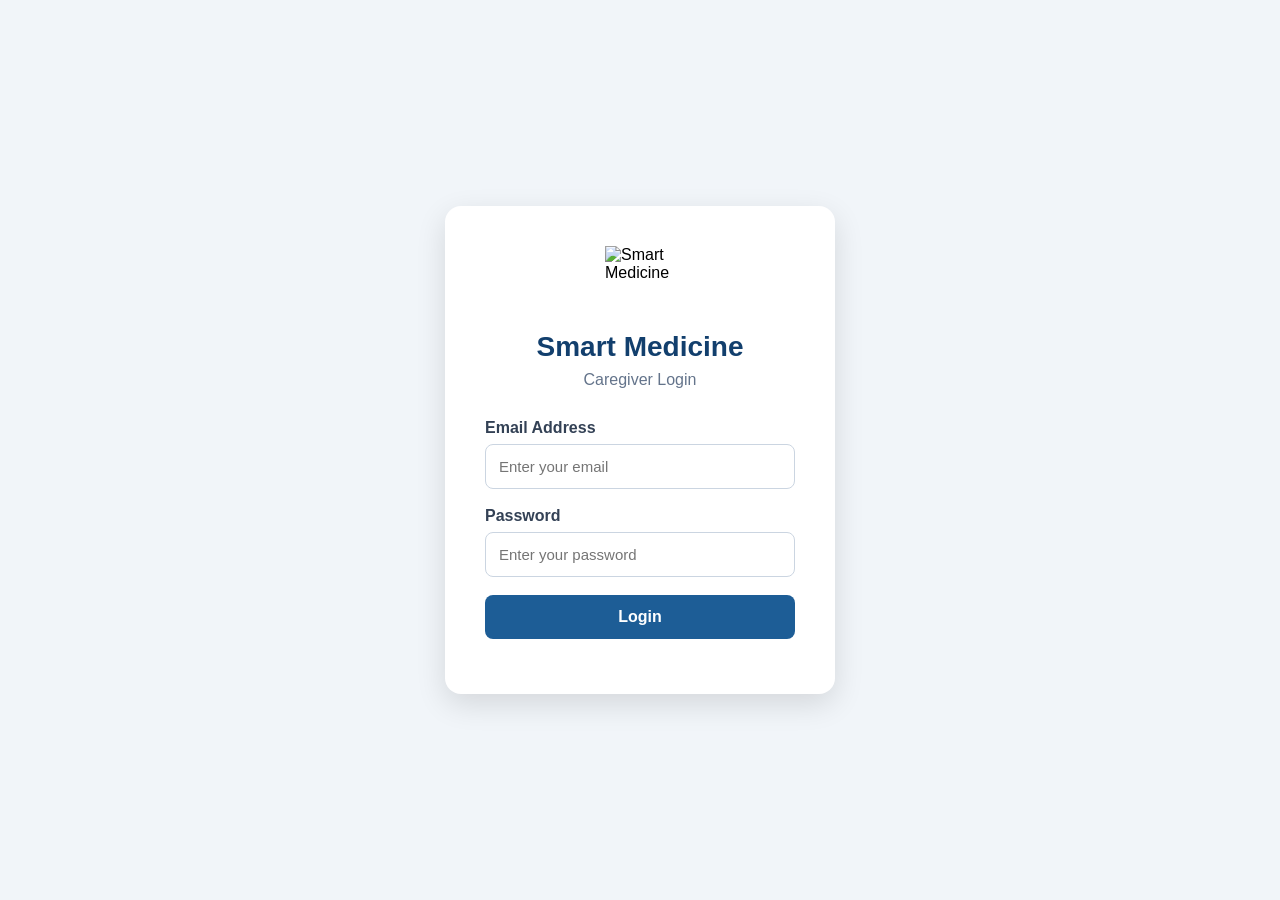
==== login.html @ 679341a8 "Create login.html" ====
<!DOCTYPE html>
<html lang="en">

<head>

    <meta charset="UTF-8">

    <meta name="viewport" content="width=device-width, initial-scale=1.0">

    <title>Login - Smart Medicine System</title>

    <style>

        * {
            box-sizing: border-box;
        }

        body {
            margin: 0;
            min-height: 100vh;

            display: flex;
            justify-content: center;
            align-items: center;

            font-family: Arial, sans-serif;

            background: #f1f5f9;
        }

        .login-container {
            width: 390px;

            background: white;

            padding: 40px;

            border-radius: 16px;

            box-shadow: 0 10px 30px rgba(0, 0, 0, 0.12);
        }

        .logo {
            display: block;

            width: 70px;
            height: 70px;

            object-fit: contain;

            margin: 0 auto 15px;
        }

        h1 {
            margin: 0;

            text-align: center;

            color: #123f6d;

            font-size: 28px;
        }

        .subtitle {
            text-align: center;

            color: #64748b;

            margin-top: 8px;

            margin-bottom: 30px;
        }

        label {
            display: block;

            margin-bottom: 7px;

            font-weight: 600;

            color: #334155;
        }

        input {
            width: 100%;

            padding: 13px;

            margin-bottom: 18px;

            border: 1px solid #cbd5e1;

            border-radius: 8px;

            font-size: 15px;
        }

        input:focus {
            outline: none;

            border-color: #1d5d96;
        }

        button {
            width: 100%;

            padding: 13px;

            border: none;

            border-radius: 8px;

            background: #1d5d96;

            color: white;

            font-size: 16px;

            font-weight: bold;

            cursor: pointer;
        }

        button:hover {
            background: #164a78;
        }

        button:disabled {
            background: #94a3b8;

            cursor: not-allowed;
        }

        #errorMessage {
            margin-top: 15px;

            text-align: center;

            color: #dc2626;

            font-size: 14px;
        }

        #successMessage {
            margin-top: 15px;

            text-align: center;

            color: #16a34a;

            font-size: 14px;
        }

    </style>

</head>


<body>


<div class="login-container">


    <img
        src="logo.png"
        alt="Smart Medicine"
        class="logo"
    >


    <h1>Smart Medicine</h1>

    <div class="subtitle">
        Caregiver Login
    </div>


    <form id="loginForm">


        <label for="email">
            Email Address
        </label>

        <input
            type="email"
            id="email"
            placeholder="Enter your email"
            required
        >


        <label for="password">
            Password
        </label>

        <input
            type="password"
            id="password"
            placeholder="Enter your password"
            required
        >


        <button
            type="submit"
            id="loginButton"
        >
            Login
        </button>


    </form>


    <div id="errorMessage"></div>

    <div id="successMessage"></div>


</div>


<script type="module">

    import { auth } from "./firebase-config.js";

    import {
        signInWithEmailAndPassword
    } from "https://www.gstatic.com/firebasejs/12.13.0/firebase-auth.js";


    const loginForm =
        document.getElementById("loginForm");

    const loginButton =
        document.getElementById("loginButton");

    const errorMessage =
        document.getElementById("errorMessage");

    const successMessage =
        document.getElementById("successMessage");


    loginForm.addEventListener("submit", async function(event) {

        event.preventDefault();


        const email =
            document.getElementById("email").value.trim();

        const password =
            document.getElementById("password").value;


        errorMessage.textContent = "";

        successMessage.textContent = "";


        loginButton.disabled = true;

        loginButton.textContent = "Logging in...";


        try {

            await signInWithEmailAndPassword(
                auth,
                email,
                password
            );


            successMessage.textContent =
                "Login successful!";


            setTimeout(function() {

                window.location.href = "index.html";

            }, 500);


        } catch (error) {

            console.error("Login error:", error);


            if (
                error.code === "auth/invalid-credential"
            ) {

                errorMessage.textContent =
                    "Incorrect email or password.";

            }

            else if (
                error.code === "auth/invalid-email"
            ) {

                errorMessage.textContent =
                    "Please enter a valid email address.";

            }

            else {

                errorMessage.textContent =
                    "Login failed. Please try again.";

            }


            loginButton.disabled = false;

            loginButton.textContent = "Login";

        }

    });

</script>


</body>

</html>
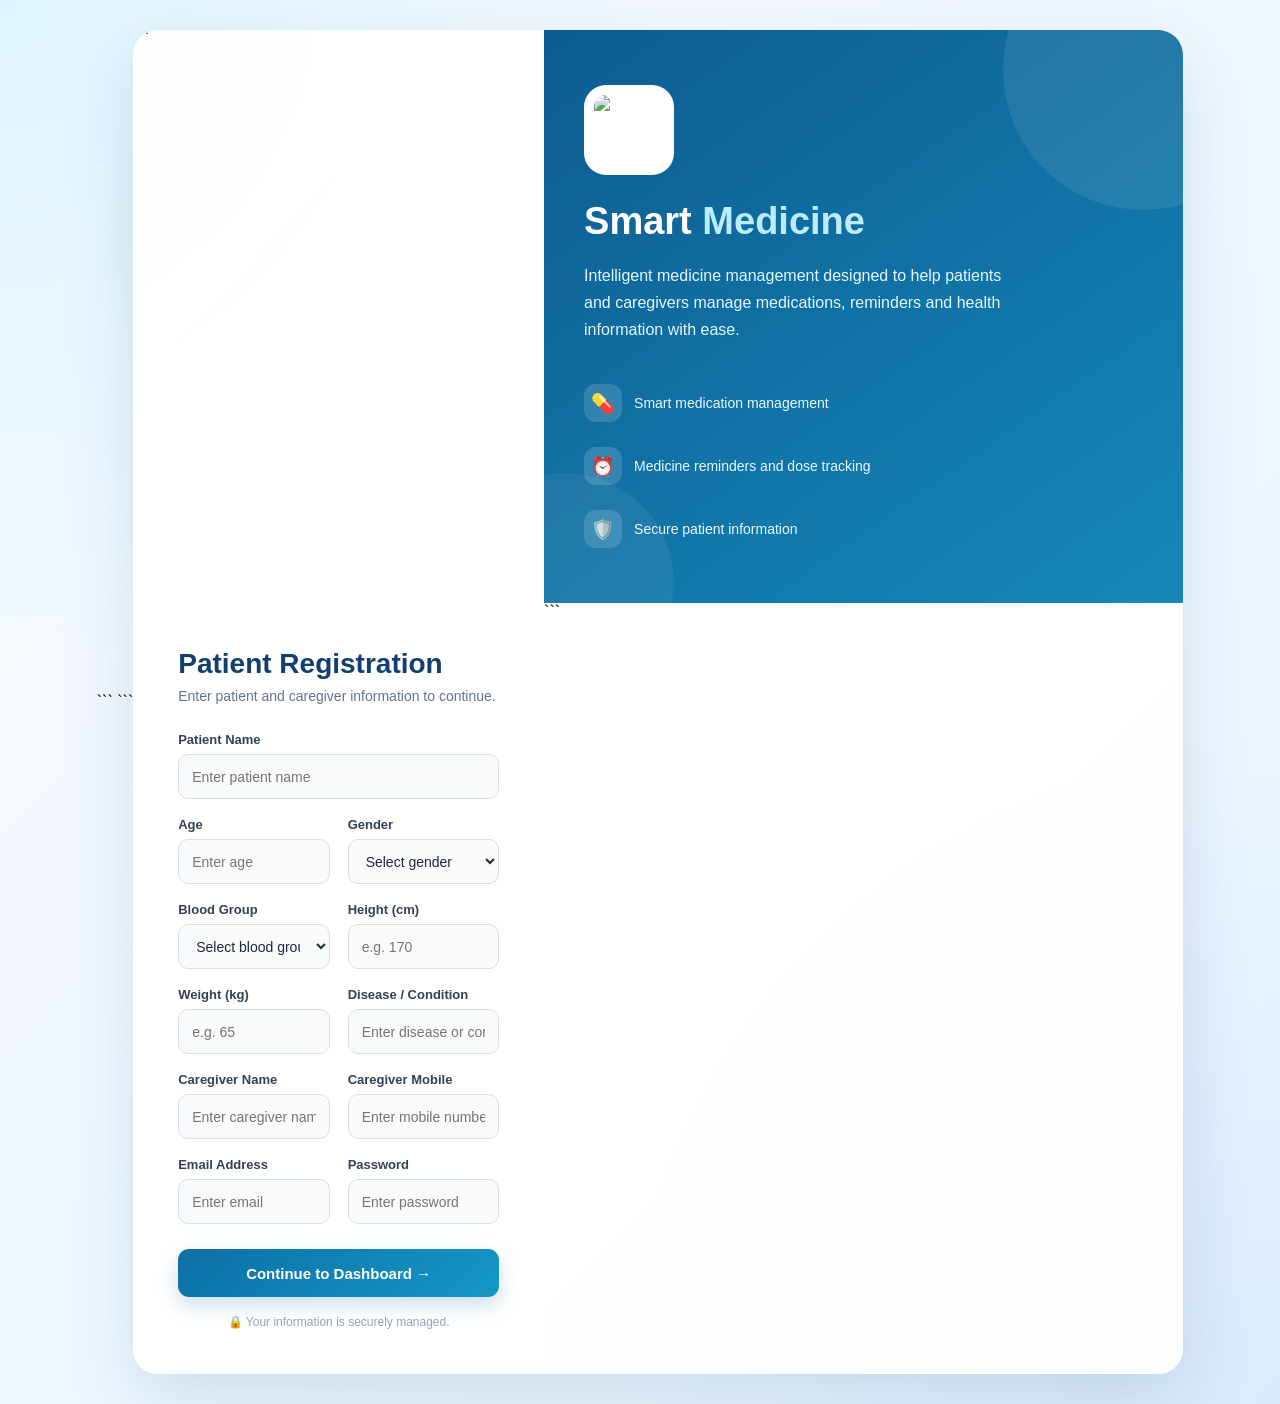
==== commit 13e6746f: "Update login.html" ====
--- a/login.html
+++ b/login.html
@@ -1,166 +1,427 @@
 <!DOCTYPE html>
+
 <html lang="en">
 
 <head>
-
     <meta charset="UTF-8">
-
     <meta name="viewport" content="width=device-width, initial-scale=1.0">
 
-    <title>Login - Smart Medicine System</title>
-
-    <style>
-
-        * {
-            box-sizing: border-box;
-        }
+```
+<title>Smart Medicine System</title>
+
+<style>
+
+    * {
+        box-sizing: border-box;
+    }
+
+    body {
+        margin: 0;
+        min-height: 100vh;
+
+        font-family: "Segoe UI", Arial, sans-serif;
+
+        background:
+            radial-gradient(circle at top left, #dff4ff 0%, transparent 35%),
+            radial-gradient(circle at bottom right, #dbeafe 0%, transparent 35%),
+            linear-gradient(135deg, #f8fbff, #eaf5ff);
+
+        display: flex;
+        justify-content: center;
+        align-items: center;
+
+        padding: 30px 15px;
+    }
+
+    .page-container {
+        width: 100%;
+        max-width: 1050px;
+
+        display: grid;
+        grid-template-columns: 0.9fr 1.4fr;
+
+        background: rgba(255,255,255,0.95);
+
+        border-radius: 25px;
+
+        overflow: hidden;
+
+        box-shadow:
+            0 25px 70px rgba(15, 71, 110, 0.15);
+    }
+
+
+    /* LEFT SIDE */
+
+    .welcome-section {
+        background:
+            linear-gradient(145deg, #0d5c91, #1687b8);
+
+        color: white;
+
+        padding: 55px 40px;
+
+        display: flex;
+        flex-direction: column;
+        justify-content: center;
+
+        position: relative;
+        overflow: hidden;
+    }
+
+    .welcome-section::before {
+        content: "";
+
+        position: absolute;
+
+        width: 280px;
+        height: 280px;
+
+        border-radius: 50%;
+
+        background: rgba(255,255,255,0.08);
+
+        top: -100px;
+        right: -100px;
+    }
+
+    .welcome-section::after {
+        content: "";
+
+        position: absolute;
+
+        width: 220px;
+        height: 220px;
+
+        border-radius: 50%;
+
+        background: rgba(255,255,255,0.06);
+
+        bottom: -90px;
+        left: -90px;
+    }
+
+    .logo {
+        width: 90px;
+        height: 90px;
+
+        object-fit: contain;
+
+        margin-bottom: 25px;
+
+        background: white;
+
+        padding: 10px;
+
+        border-radius: 22px;
+    }
+
+    .welcome-section h1 {
+        margin: 0;
+
+        font-size: 38px;
+
+        line-height: 1.15;
+
+        position: relative;
+        z-index: 2;
+    }
+
+    .welcome-section h1 span {
+        color: #b9edff;
+    }
+
+    .welcome-section p {
+        font-size: 16px;
+
+        line-height: 1.7;
+
+        color: #e5f8ff;
+
+        margin-top: 18px;
+
+        max-width: 420px;
+
+        position: relative;
+        z-index: 2;
+    }
+
+    .feature {
+        display: flex;
+
+        align-items: center;
+
+        gap: 12px;
+
+        margin-top: 25px;
+
+        position: relative;
+        z-index: 2;
+    }
+
+    .feature-icon {
+        width: 38px;
+        height: 38px;
+
+        border-radius: 12px;
+
+        background: rgba(255,255,255,0.15);
+
+        display: flex;
+        align-items: center;
+        justify-content: center;
+
+        font-size: 19px;
+    }
+
+    .feature span {
+        font-size: 14px;
+
+        color: #e8f9ff;
+    }
+
+
+    /* RIGHT SIDE */
+
+    .form-section {
+        padding: 45px;
+
+        background: white;
+    }
+
+    .form-header {
+        margin-bottom: 28px;
+    }
+
+    .form-header h2 {
+        margin: 0;
+
+        color: #123f6d;
+
+        font-size: 28px;
+    }
+
+    .form-header p {
+        margin: 8px 0 0;
+
+        color: #64748b;
+
+        font-size: 14px;
+    }
+
+
+    .form-grid {
+        display: grid;
+
+        grid-template-columns: 1fr 1fr;
+
+        gap: 18px;
+    }
+
+    .form-group {
+        display: flex;
+
+        flex-direction: column;
+    }
+
+    .full-width {
+        grid-column: 1 / -1;
+    }
+
+    label {
+        font-size: 13px;
+
+        font-weight: 600;
+
+        color: #334155;
+
+        margin-bottom: 7px;
+    }
+
+    input,
+    select {
+        width: 100%;
+
+        height: 45px;
+
+        padding: 0 13px;
+
+        border: 1px solid #d7e1ea;
+
+        border-radius: 10px;
+
+        background: #f8fafc;
+
+        color: #1e293b;
+
+        font-size: 14px;
+
+        transition: 0.2s;
+    }
+
+    input:focus,
+    select:focus {
+        outline: none;
+
+        border-color: #1592c2;
+
+        background: white;
+
+        box-shadow:
+            0 0 0 3px rgba(21,146,194,0.10);
+    }
+
+    .login-button {
+        width: 100%;
+
+        height: 48px;
+
+        margin-top: 25px;
+
+        border: none;
+
+        border-radius: 11px;
+
+        background:
+            linear-gradient(135deg, #0d6fa5, #1598c5);
+
+        color: white;
+
+        font-size: 15px;
+
+        font-weight: 700;
+
+        cursor: pointer;
+
+        box-shadow:
+            0 8px 20px rgba(13,111,165,0.22);
+
+        transition: 0.2s;
+    }
+
+    .login-button:hover {
+        transform: translateY(-1px);
+
+        box-shadow:
+            0 10px 25px rgba(13,111,165,0.30);
+    }
+
+    .login-button:disabled {
+        opacity: 0.7;
+
+        cursor: not-allowed;
+
+        transform: none;
+    }
+
+    .message {
+        margin-top: 15px;
+
+        text-align: center;
+
+        font-size: 14px;
+
+        font-weight: 500;
+    }
+
+    #errorMessage {
+        color: #dc2626;
+    }
+
+    #successMessage {
+        color: #16a34a;
+    }
+
+    .security-note {
+        margin-top: 18px;
+
+        text-align: center;
+
+        font-size: 12px;
+
+        color: #94a3b8;
+    }
+
+
+    /* MOBILE */
+
+    @media (max-width: 800px) {
+
+        .page-container {
+            grid-template-columns: 1fr;
+        }
+
+        .welcome-section {
+            padding: 35px;
+
+            text-align: center;
+
+            align-items: center;
+        }
+
+        .welcome-section h1 {
+            font-size: 30px;
+        }
+
+        .welcome-section p {
+            max-width: 600px;
+        }
+
+        .feature {
+            text-align: left;
+
+            width: 100%;
+
+            max-width: 350px;
+        }
+
+        .form-section {
+            padding: 30px 25px;
+        }
+    }
+
+
+    @media (max-width: 520px) {
 
         body {
-            margin: 0;
-            min-height: 100vh;
-
-            display: flex;
-            justify-content: center;
-            align-items: center;
-
-            font-family: Arial, sans-serif;
-
-            background: #f1f5f9;
-        }
-
-        .login-container {
-            width: 390px;
-
-            background: white;
-
-            padding: 40px;
-
-            border-radius: 16px;
-
-            box-shadow: 0 10px 30px rgba(0, 0, 0, 0.12);
+            padding: 10px;
+        }
+
+        .form-grid {
+            grid-template-columns: 1fr;
+        }
+
+        .full-width {
+            grid-column: auto;
+        }
+
+        .welcome-section {
+            padding: 30px 22px;
+        }
+
+        .form-section {
+            padding: 25px 18px;
         }
 
         .logo {
-            display: block;
-
             width: 70px;
             height: 70px;
-
-            object-fit: contain;
-
-            margin: 0 auto 15px;
-        }
-
-        h1 {
-            margin: 0;
-
-            text-align: center;
-
-            color: #123f6d;
-
-            font-size: 28px;
-        }
-
-        .subtitle {
-            text-align: center;
-
-            color: #64748b;
-
-            margin-top: 8px;
-
-            margin-bottom: 30px;
-        }
-
-        label {
-            display: block;
-
-            margin-bottom: 7px;
-
-            font-weight: 600;
-
-            color: #334155;
-        }
-
-        input {
-            width: 100%;
-
-            padding: 13px;
-
-            margin-bottom: 18px;
-
-            border: 1px solid #cbd5e1;
-
-            border-radius: 8px;
-
-            font-size: 15px;
-        }
-
-        input:focus {
-            outline: none;
-
-            border-color: #1d5d96;
-        }
-
-        button {
-            width: 100%;
-
-            padding: 13px;
-
-            border: none;
-
-            border-radius: 8px;
-
-            background: #1d5d96;
-
-            color: white;
-
-            font-size: 16px;
-
-            font-weight: bold;
-
-            cursor: pointer;
-        }
-
-        button:hover {
-            background: #164a78;
-        }
-
-        button:disabled {
-            background: #94a3b8;
-
-            cursor: not-allowed;
-        }
-
-        #errorMessage {
-            margin-top: 15px;
-
-            text-align: center;
-
-            color: #dc2626;
-
-            font-size: 14px;
-        }
-
-        #successMessage {
-            margin-top: 15px;
-
-            text-align: center;
-
-            color: #16a34a;
-
-            font-size: 14px;
-        }
-
-    </style>
+        }
+    }
+
+</style>
+```
 
 </head>
 
-
 <body>
 
-
-<div class="login-container">
-
+<div class="page-container">
+
+```
+<!-- LEFT WELCOME PANEL -->
+
+<section class="welcome-section">
 
     <img
         src="logo.png"
@@ -168,59 +429,344 @@
         class="logo"
     >
 
-
-    <h1>Smart Medicine</h1>
-
-    <div class="subtitle">
-        Caregiver Login
+    <h1>
+        Smart <span>Medicine</span>
+    </h1>
+
+    <p>
+        Intelligent medicine management designed to help
+        patients and caregivers manage medications,
+        reminders and health information with ease.
+    </p>
+
+
+    <div class="feature">
+
+        <div class="feature-icon">
+            💊
+        </div>
+
+        <span>
+            Smart medication management
+        </span>
+
     </div>
 
 
+    <div class="feature">
+
+        <div class="feature-icon">
+            ⏰
+        </div>
+
+        <span>
+            Medicine reminders and dose tracking
+        </span>
+
+    </div>
+
+
+    <div class="feature">
+
+        <div class="feature-icon">
+            🛡️
+        </div>
+
+        <span>
+            Secure patient information
+        </span>
+
+    </div>
+
+</section>
+
+
+
+<!-- FORM -->
+
+<section class="form-section">
+
+
+    <div class="form-header">
+
+        <h2>
+            Patient Registration
+        </h2>
+
+        <p>
+            Enter patient and caregiver information to continue.
+        </p>
+
+    </div>
+
+
     <form id="loginForm">
 
 
-        <label for="email">
-            Email Address
-        </label>
-
-        <input
-            type="email"
-            id="email"
-            placeholder="Enter your email"
-            required
-        >
-
-
-        <label for="password">
-            Password
-        </label>
-
-        <input
-            type="password"
-            id="password"
-            placeholder="Enter your password"
-            required
-        >
+        <div class="form-grid">
+
+
+            <!-- PATIENT NAME -->
+
+            <div class="form-group full-width">
+
+                <label for="patientName">
+                    Patient Name
+                </label>
+
+                <input
+                    type="text"
+                    id="patientName"
+                    placeholder="Enter patient name"
+                    required
+                >
+
+            </div>
+
+
+            <!-- AGE -->
+
+            <div class="form-group">
+
+                <label for="age">
+                    Age
+                </label>
+
+                <input
+                    type="number"
+                    id="age"
+                    placeholder="Enter age"
+                    min="1"
+                    max="120"
+                    required
+                >
+
+            </div>
+
+
+            <!-- GENDER -->
+
+            <div class="form-group">
+
+                <label for="gender">
+                    Gender
+                </label>
+
+                <select id="gender" required>
+
+                    <option value="">
+                        Select gender
+                    </option>
+
+                    <option value="Male">
+                        Male
+                    </option>
+
+                    <option value="Female">
+                        Female
+                    </option>
+
+                    <option value="Other">
+                        Other
+                    </option>
+
+                </select>
+
+            </div>
+
+
+            <!-- BLOOD GROUP -->
+
+            <div class="form-group">
+
+                <label for="bloodGroup">
+                    Blood Group
+                </label>
+
+                <select id="bloodGroup" required>
+
+                    <option value="">
+                        Select blood group
+                    </option>
+
+                    <option value="A+">A+</option>
+                    <option value="A-">A-</option>
+                    <option value="B+">B+</option>
+                    <option value="B-">B-</option>
+                    <option value="AB+">AB+</option>
+                    <option value="AB-">AB-</option>
+                    <option value="O+">O+</option>
+                    <option value="O-">O-</option>
+
+                </select>
+
+            </div>
+
+
+            <!-- HEIGHT -->
+
+            <div class="form-group">
+
+                <label for="height">
+                    Height (cm)
+                </label>
+
+                <input
+                    type="number"
+                    id="height"
+                    placeholder="e.g. 170"
+                    min="1"
+                >
+
+            </div>
+
+
+            <!-- WEIGHT -->
+
+            <div class="form-group">
+
+                <label for="weight">
+                    Weight (kg)
+                </label>
+
+                <input
+                    type="number"
+                    id="weight"
+                    placeholder="e.g. 65"
+                    min="1"
+                >
+
+            </div>
+
+
+            <!-- DISEASE -->
+
+            <div class="form-group">
+
+                <label for="disease">
+                    Disease / Condition
+                </label>
+
+                <input
+                    type="text"
+                    id="disease"
+                    placeholder="Enter disease or condition"
+                >
+
+            </div>
+
+
+            <!-- CAREGIVER -->
+
+            <div class="form-group">
+
+                <label for="caregiverName">
+                    Caregiver Name
+                </label>
+
+                <input
+                    type="text"
+                    id="caregiverName"
+                    placeholder="Enter caregiver name"
+                    required
+                >
+
+            </div>
+
+
+            <!-- CAREGIVER MOBILE -->
+
+            <div class="form-group">
+
+                <label for="caregiverMobile">
+                    Caregiver Mobile
+                </label>
+
+                <input
+                    type="tel"
+                    id="caregiverMobile"
+                    placeholder="Enter mobile number"
+                    pattern="[0-9]{10}"
+                    maxlength="10"
+                    required
+                >
+
+            </div>
+
+
+            <!-- EMAIL -->
+
+            <div class="form-group">
+
+                <label for="email">
+                    Email Address
+                </label>
+
+                <input
+                    type="email"
+                    id="email"
+                    placeholder="Enter email"
+                    required
+                >
+
+            </div>
+
+
+            <!-- PASSWORD -->
+
+            <div class="form-group">
+
+                <label for="password">
+                    Password
+                </label>
+
+                <input
+                    type="password"
+                    id="password"
+                    placeholder="Enter password"
+                    minlength="6"
+                    required
+                >
+
+            </div>
+
+
+        </div>
 
 
         <button
             type="submit"
             id="loginButton"
+            class="login-button"
         >
-            Login
+            Continue to Dashboard →
         </button>
 
 
     </form>
 
 
-    <div id="errorMessage"></div>
-
-    <div id="successMessage"></div>
-
+    <div
+        id="errorMessage"
+        class="message"
+    ></div>
+
+
+    <div
+        id="successMessage"
+        class="message"
+    ></div>
+
+
+    <div class="security-note">
+        🔒 Your information is securely managed.
+    </div>
+
+
+</section>
+```
 
 </div>
-
 
 <script type="module">
 
@@ -244,90 +790,166 @@
         document.getElementById("successMessage");
 
 
-    loginForm.addEventListener("submit", async function(event) {
-
-        event.preventDefault();
-
-
-        const email =
-            document.getElementById("email").value.trim();
-
-        const password =
-            document.getElementById("password").value;
-
-
-        errorMessage.textContent = "";
-
-        successMessage.textContent = "";
-
-
-        loginButton.disabled = true;
-
-        loginButton.textContent = "Logging in...";
-
-
-        try {
-
-            await signInWithEmailAndPassword(
-                auth,
-                email,
-                password
-            );
-
-
-            successMessage.textContent =
-                "Login successful!";
-
-
-            setTimeout(function() {
-
-                window.location.href = "index.html";
-
-            }, 500);
-
-
-        } catch (error) {
-
-            console.error("Login error:", error);
-
-
-            if (
-                error.code === "auth/invalid-credential"
-            ) {
-
-                errorMessage.textContent =
-                    "Incorrect email or password.";
+    loginForm.addEventListener(
+        "submit",
+        async function(event) {
+
+            event.preventDefault();
+
+
+            const email =
+                document.getElementById("email")
+                .value
+                .trim();
+
+            const password =
+                document.getElementById("password")
+                .value;
+
+
+            errorMessage.textContent = "";
+
+            successMessage.textContent = "";
+
+
+            loginButton.disabled = true;
+
+            loginButton.textContent =
+                "Signing in...";
+
+
+            try {
+
+
+                await signInWithEmailAndPassword(
+                    auth,
+                    email,
+                    password
+                );
+
+
+                /*
+                 * Store the patient information for
+                 * the current browser session.
+                 *
+                 * This allows the dashboard and
+                 * inner pages to use the information
+                 * entered here.
+                 */
+
+                const patientData = {
+
+                    patientName:
+                        document.getElementById("patientName").value.trim(),
+
+                    age:
+                        document.getElementById("age").value.trim(),
+
+                    gender:
+                        document.getElementById("gender").value,
+
+                    bloodGroup:
+                        document.getElementById("bloodGroup").value,
+
+                    height:
+                        document.getElementById("height").value.trim(),
+
+                    weight:
+                        document.getElementById("weight").value.trim(),
+
+                    disease:
+                        document.getElementById("disease").value.trim(),
+
+                    caregiverName:
+                        document.getElementById("caregiverName").value.trim(),
+
+                    caregiverMobile:
+                        document.getElementById("caregiverMobile").value.trim(),
+
+                    email: email
+
+                };
+
+
+                sessionStorage.setItem(
+                    "patientData",
+                    JSON.stringify(patientData)
+                );
+
+
+                successMessage.textContent =
+                    "Login successful! Redirecting...";
+
+
+                setTimeout(function() {
+
+                    window.location.href =
+                        "index.html";
+
+                }, 700);
+
 
             }
 
-            else if (
-                error.code === "auth/invalid-email"
-            ) {
-
-                errorMessage.textContent =
-                    "Please enter a valid email address.";
+            catch (error) {
+
+
+                console.error(
+                    "Login error:",
+                    error
+                );
+
+
+                if (
+                    error.code ===
+                    "auth/invalid-credential"
+                ) {
+
+                    errorMessage.textContent =
+                        "Incorrect email or password.";
+
+                }
+
+                else if (
+                    error.code ===
+                    "auth/invalid-email"
+                ) {
+
+                    errorMessage.textContent =
+                        "Please enter a valid email address.";
+
+                }
+
+                else if (
+                    error.code ===
+                    "auth/too-many-requests"
+                ) {
+
+                    errorMessage.textContent =
+                        "Too many attempts. Please try again later.";
+
+                }
+
+                else {
+
+                    errorMessage.textContent =
+                        "Login failed. Please try again.";
+
+                }
+
+
+                loginButton.disabled = false;
+
+                loginButton.textContent =
+                    "Continue to Dashboard →";
 
             }
 
-            else {
-
-                errorMessage.textContent =
-                    "Login failed. Please try again.";
-
-            }
-
-
-            loginButton.disabled = false;
-
-            loginButton.textContent = "Login";
-
-        }
-
-    });
+        }
+    );
 
 </script>
 
-
 </body>
 
 </html>
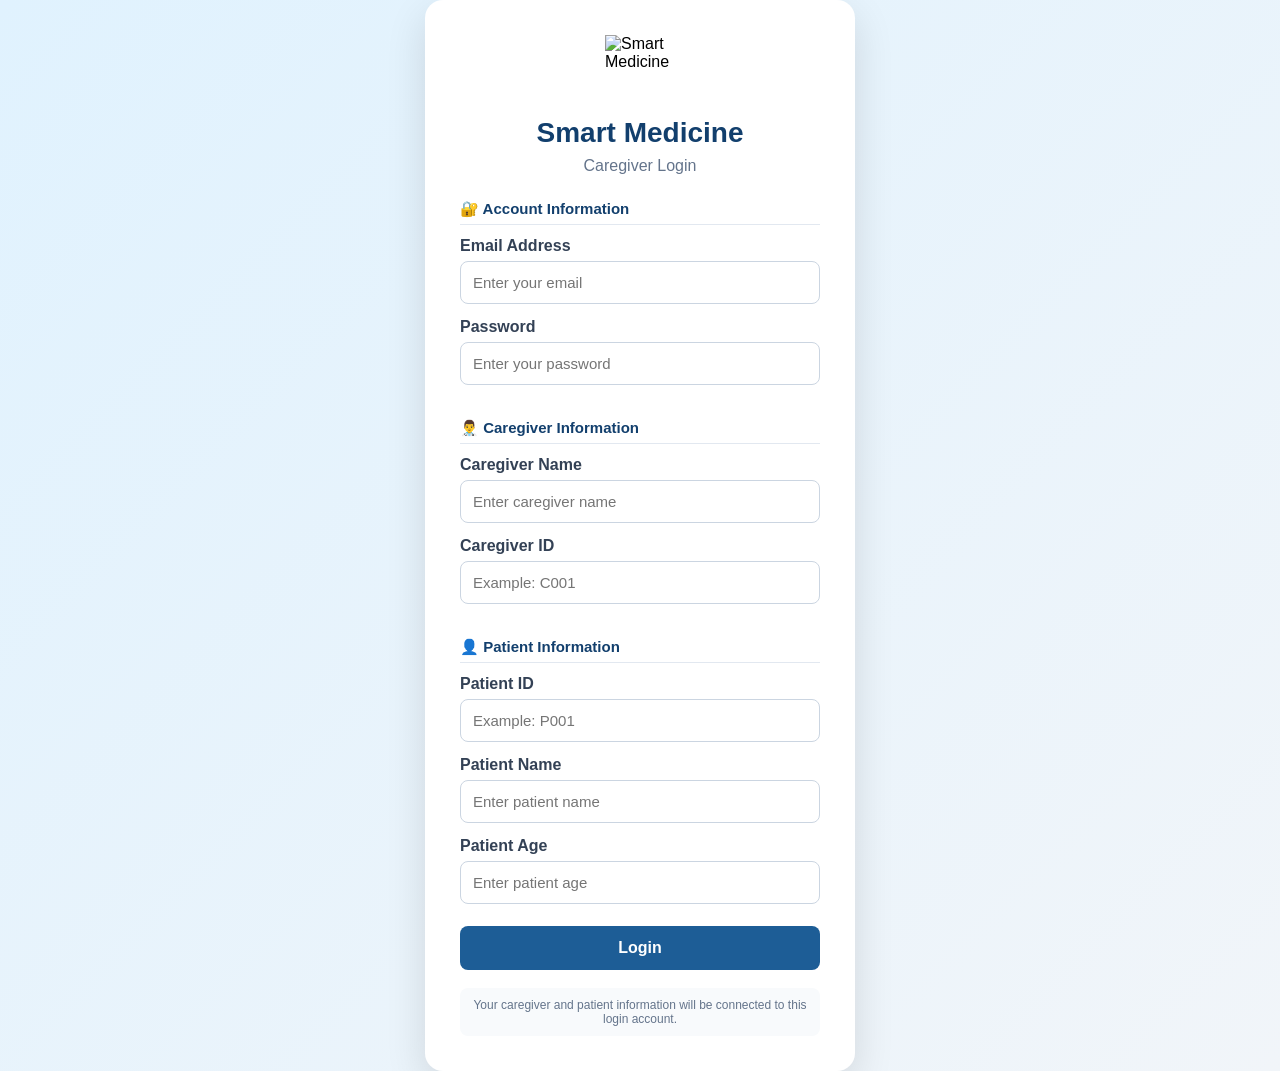
==== commit 9b60ef23: "Update login.html" ====
--- a/login.html
+++ b/login.html
@@ -1,427 +1,298 @@
 <!DOCTYPE html>
-
 <html lang="en">
 
 <head>
+
     <meta charset="UTF-8">
+
     <meta name="viewport" content="width=device-width, initial-scale=1.0">
 
-```
-<title>Smart Medicine System</title>
-
-<style>
-
-    * {
-        box-sizing: border-box;
-    }
-
-    body {
-        margin: 0;
-        min-height: 100vh;
-
-        font-family: "Segoe UI", Arial, sans-serif;
-
-        background:
-            radial-gradient(circle at top left, #dff4ff 0%, transparent 35%),
-            radial-gradient(circle at bottom right, #dbeafe 0%, transparent 35%),
-            linear-gradient(135deg, #f8fbff, #eaf5ff);
-
-        display: flex;
-        justify-content: center;
-        align-items: center;
-
-        padding: 30px 15px;
-    }
-
-    .page-container {
-        width: 100%;
-        max-width: 1050px;
-
-        display: grid;
-        grid-template-columns: 0.9fr 1.4fr;
-
-        background: rgba(255,255,255,0.95);
-
-        border-radius: 25px;
-
-        overflow: hidden;
-
-        box-shadow:
-            0 25px 70px rgba(15, 71, 110, 0.15);
-    }
-
-
-    /* LEFT SIDE */
-
-    .welcome-section {
-        background:
-            linear-gradient(145deg, #0d5c91, #1687b8);
-
-        color: white;
-
-        padding: 55px 40px;
-
-        display: flex;
-        flex-direction: column;
-        justify-content: center;
-
-        position: relative;
-        overflow: hidden;
-    }
-
-    .welcome-section::before {
-        content: "";
-
-        position: absolute;
-
-        width: 280px;
-        height: 280px;
-
-        border-radius: 50%;
-
-        background: rgba(255,255,255,0.08);
-
-        top: -100px;
-        right: -100px;
-    }
-
-    .welcome-section::after {
-        content: "";
-
-        position: absolute;
-
-        width: 220px;
-        height: 220px;
-
-        border-radius: 50%;
-
-        background: rgba(255,255,255,0.06);
-
-        bottom: -90px;
-        left: -90px;
-    }
-
-    .logo {
-        width: 90px;
-        height: 90px;
-
-        object-fit: contain;
-
-        margin-bottom: 25px;
-
-        background: white;
-
-        padding: 10px;
-
-        border-radius: 22px;
-    }
-
-    .welcome-section h1 {
-        margin: 0;
-
-        font-size: 38px;
-
-        line-height: 1.15;
-
-        position: relative;
-        z-index: 2;
-    }
-
-    .welcome-section h1 span {
-        color: #b9edff;
-    }
-
-    .welcome-section p {
-        font-size: 16px;
-
-        line-height: 1.7;
-
-        color: #e5f8ff;
-
-        margin-top: 18px;
-
-        max-width: 420px;
-
-        position: relative;
-        z-index: 2;
-    }
-
-    .feature {
-        display: flex;
-
-        align-items: center;
-
-        gap: 12px;
-
-        margin-top: 25px;
-
-        position: relative;
-        z-index: 2;
-    }
-
-    .feature-icon {
-        width: 38px;
-        height: 38px;
-
-        border-radius: 12px;
-
-        background: rgba(255,255,255,0.15);
-
-        display: flex;
-        align-items: center;
-        justify-content: center;
-
-        font-size: 19px;
-    }
-
-    .feature span {
-        font-size: 14px;
-
-        color: #e8f9ff;
-    }
-
-
-    /* RIGHT SIDE */
-
-    .form-section {
-        padding: 45px;
-
-        background: white;
-    }
-
-    .form-header {
-        margin-bottom: 28px;
-    }
-
-    .form-header h2 {
-        margin: 0;
-
-        color: #123f6d;
-
-        font-size: 28px;
-    }
-
-    .form-header p {
-        margin: 8px 0 0;
-
-        color: #64748b;
-
-        font-size: 14px;
-    }
-
-
-    .form-grid {
-        display: grid;
-
-        grid-template-columns: 1fr 1fr;
-
-        gap: 18px;
-    }
-
-    .form-group {
-        display: flex;
-
-        flex-direction: column;
-    }
-
-    .full-width {
-        grid-column: 1 / -1;
-    }
-
-    label {
-        font-size: 13px;
-
-        font-weight: 600;
-
-        color: #334155;
-
-        margin-bottom: 7px;
-    }
-
-    input,
-    select {
-        width: 100%;
-
-        height: 45px;
-
-        padding: 0 13px;
-
-        border: 1px solid #d7e1ea;
-
-        border-radius: 10px;
-
-        background: #f8fafc;
-
-        color: #1e293b;
-
-        font-size: 14px;
-
-        transition: 0.2s;
-    }
-
-    input:focus,
-    select:focus {
-        outline: none;
-
-        border-color: #1592c2;
-
-        background: white;
-
-        box-shadow:
-            0 0 0 3px rgba(21,146,194,0.10);
-    }
-
-    .login-button {
-        width: 100%;
-
-        height: 48px;
-
-        margin-top: 25px;
-
-        border: none;
-
-        border-radius: 11px;
-
-        background:
-            linear-gradient(135deg, #0d6fa5, #1598c5);
-
-        color: white;
-
-        font-size: 15px;
-
-        font-weight: 700;
-
-        cursor: pointer;
-
-        box-shadow:
-            0 8px 20px rgba(13,111,165,0.22);
-
-        transition: 0.2s;
-    }
-
-    .login-button:hover {
-        transform: translateY(-1px);
-
-        box-shadow:
-            0 10px 25px rgba(13,111,165,0.30);
-    }
-
-    .login-button:disabled {
-        opacity: 0.7;
-
-        cursor: not-allowed;
-
-        transform: none;
-    }
-
-    .message {
-        margin-top: 15px;
-
-        text-align: center;
-
-        font-size: 14px;
-
-        font-weight: 500;
-    }
-
-    #errorMessage {
-        color: #dc2626;
-    }
-
-    #successMessage {
-        color: #16a34a;
-    }
-
-    .security-note {
-        margin-top: 18px;
-
-        text-align: center;
-
-        font-size: 12px;
-
-        color: #94a3b8;
-    }
-
-
-    /* MOBILE */
-
-    @media (max-width: 800px) {
-
-        .page-container {
-            grid-template-columns: 1fr;
-        }
-
-        .welcome-section {
+    <title>Login - Smart Medicine System</title>
+
+
+    <style>
+
+        * {
+            box-sizing: border-box;
+        }
+
+
+        body {
+
+            margin: 0;
+
+            min-height: 100vh;
+
+            display: flex;
+
+            justify-content: center;
+
+            align-items: center;
+
+            font-family: Arial, sans-serif;
+
+            background:
+                linear-gradient(
+                    135deg,
+                    #e0f2fe,
+                    #f1f5f9
+                );
+
+        }
+
+
+        .login-container {
+
+            width: 430px;
+
+            max-width: 95%;
+
+            background: white;
+
             padding: 35px;
 
+            border-radius: 18px;
+
+            box-shadow:
+                0 15px 40px
+                rgba(0, 0, 0, 0.12);
+
+        }
+
+
+        .logo {
+
+            display: block;
+
+            width: 70px;
+
+            height: 70px;
+
+            object-fit: contain;
+
+            margin: 0 auto 12px;
+
+        }
+
+
+        h1 {
+
+            margin: 0;
+
             text-align: center;
 
-            align-items: center;
-        }
-
-        .welcome-section h1 {
-            font-size: 30px;
-        }
-
-        .welcome-section p {
-            max-width: 600px;
-        }
-
-        .feature {
-            text-align: left;
+            color: #123f6d;
+
+            font-size: 28px;
+
+        }
+
+
+        .subtitle {
+
+            text-align: center;
+
+            color: #64748b;
+
+            margin-top: 8px;
+
+            margin-bottom: 25px;
+
+        }
+
+
+        .section-title {
+
+            font-size: 15px;
+
+            font-weight: bold;
+
+            color: #123f6d;
+
+            margin-top: 20px;
+
+            margin-bottom: 12px;
+
+            padding-bottom: 6px;
+
+            border-bottom:
+                1px solid #e2e8f0;
+
+        }
+
+
+        label {
+
+            display: block;
+
+            margin-bottom: 6px;
+
+            font-weight: 600;
+
+            color: #334155;
+
+        }
+
+
+        input {
 
             width: 100%;
 
-            max-width: 350px;
-        }
-
-        .form-section {
-            padding: 30px 25px;
-        }
-    }
-
-
-    @media (max-width: 520px) {
-
-        body {
+            padding: 12px;
+
+            margin-bottom: 14px;
+
+            border:
+                1px solid #cbd5e1;
+
+            border-radius: 8px;
+
+            font-size: 15px;
+
+        }
+
+
+        input:focus {
+
+            outline: none;
+
+            border-color: #1d5d96;
+
+            box-shadow:
+                0 0 0 3px
+                rgba(29, 93, 150, 0.10);
+
+        }
+
+
+        .row {
+
+            display: grid;
+
+            grid-template-columns:
+                1fr 1fr;
+
+            gap: 12px;
+
+        }
+
+
+        button {
+
+            width: 100%;
+
+            padding: 13px;
+
+            border: none;
+
+            border-radius: 8px;
+
+            background: #1d5d96;
+
+            color: white;
+
+            font-size: 16px;
+
+            font-weight: bold;
+
+            cursor: pointer;
+
+            margin-top: 8px;
+
+        }
+
+
+        button:hover {
+
+            background: #164a78;
+
+        }
+
+
+        button:disabled {
+
+            background: #94a3b8;
+
+            cursor: not-allowed;
+
+        }
+
+
+        #errorMessage {
+
+            margin-top: 15px;
+
+            text-align: center;
+
+            color: #dc2626;
+
+            font-size: 14px;
+
+        }
+
+
+        #successMessage {
+
+            margin-top: 15px;
+
+            text-align: center;
+
+            color: #16a34a;
+
+            font-size: 14px;
+
+        }
+
+
+        .info {
+
+            margin-top: 18px;
+
             padding: 10px;
-        }
-
-        .form-grid {
-            grid-template-columns: 1fr;
-        }
-
-        .full-width {
-            grid-column: auto;
-        }
-
-        .welcome-section {
-            padding: 30px 22px;
-        }
-
-        .form-section {
-            padding: 25px 18px;
-        }
-
-        .logo {
-            width: 70px;
-            height: 70px;
-        }
-    }
-
-</style>
-```
+
+            background: #f8fafc;
+
+            border-radius: 8px;
+
+            font-size: 12px;
+
+            color: #64748b;
+
+            text-align: center;
+
+        }
+
+
+        @media (max-width: 500px) {
+
+            .login-container {
+
+                padding: 25px;
+
+            }
+
+            .row {
+
+                grid-template-columns: 1fr;
+
+                gap: 0;
+
+            }
+
+        }
+
+    </style>
 
 </head>
 
+
 <body>
 
-<div class="page-container">
-
-```
-<!-- LEFT WELCOME PANEL -->
-
-<section class="welcome-section">
+
+<div class="login-container">
+
+
+    <!-- LOGO -->
 
     <img
         src="logo.png"
@@ -429,382 +300,300 @@
         class="logo"
     >
 
+
     <h1>
-        Smart <span>Medicine</span>
+        Smart Medicine
     </h1>
 
-    <p>
-        Intelligent medicine management designed to help
-        patients and caregivers manage medications,
-        reminders and health information with ease.
-    </p>
-
-
-    <div class="feature">
-
-        <div class="feature-icon">
-            💊
+
+    <div class="subtitle">
+        Caregiver Login
+    </div>
+
+
+
+    <!-- LOGIN FORM -->
+
+    <form id="loginForm">
+
+
+        <!-- ACCOUNT -->
+
+        <div class="section-title">
+            🔐 Account Information
         </div>
 
-        <span>
-            Smart medication management
-        </span>
-
-    </div>
-
-
-    <div class="feature">
-
-        <div class="feature-icon">
-            ⏰
+
+        <label for="email">
+            Email Address
+        </label>
+
+
+        <input
+            type="email"
+            id="email"
+            placeholder="Enter your email"
+            required
+        >
+
+
+        <label for="password">
+            Password
+        </label>
+
+
+        <input
+            type="password"
+            id="password"
+            placeholder="Enter your password"
+            required
+        >
+
+
+
+        <!-- CAREGIVER -->
+
+        <div class="section-title">
+            👨‍⚕️ Caregiver Information
         </div>
 
-        <span>
-            Medicine reminders and dose tracking
-        </span>
-
-    </div>
-
-
-    <div class="feature">
-
-        <div class="feature-icon">
-            🛡️
+
+        <label for="caregiverName">
+            Caregiver Name
+        </label>
+
+
+        <input
+            type="text"
+            id="caregiverName"
+            placeholder="Enter caregiver name"
+            required
+        >
+
+
+        <label for="caregiverID">
+            Caregiver ID
+        </label>
+
+
+        <input
+            type="text"
+            id="caregiverID"
+            placeholder="Example: C001"
+            required
+        >
+
+
+
+        <!-- PATIENT -->
+
+        <div class="section-title">
+            👤 Patient Information
         </div>
 
-        <span>
-            Secure patient information
-        </span>
-
-    </div>
-
-</section>
-
-
-
-<!-- FORM -->
-
-<section class="form-section">
-
-
-    <div class="form-header">
-
-        <h2>
-            Patient Registration
-        </h2>
-
-        <p>
-            Enter patient and caregiver information to continue.
-        </p>
-
-    </div>
-
-
-    <form id="loginForm">
-
-
-        <div class="form-grid">
-
-
-            <!-- PATIENT NAME -->
-
-            <div class="form-group full-width">
-
-                <label for="patientName">
-                    Patient Name
-                </label>
-
-                <input
-                    type="text"
-                    id="patientName"
-                    placeholder="Enter patient name"
-                    required
-                >
-
-            </div>
-
-
-            <!-- AGE -->
-
-            <div class="form-group">
-
-                <label for="age">
-                    Age
-                </label>
-
-                <input
-                    type="number"
-                    id="age"
-                    placeholder="Enter age"
-                    min="1"
-                    max="120"
-                    required
-                >
-
-            </div>
-
-
-            <!-- GENDER -->
-
-            <div class="form-group">
-
-                <label for="gender">
-                    Gender
-                </label>
-
-                <select id="gender" required>
-
-                    <option value="">
-                        Select gender
-                    </option>
-
-                    <option value="Male">
-                        Male
-                    </option>
-
-                    <option value="Female">
-                        Female
-                    </option>
-
-                    <option value="Other">
-                        Other
-                    </option>
-
-                </select>
-
-            </div>
-
-
-            <!-- BLOOD GROUP -->
-
-            <div class="form-group">
-
-                <label for="bloodGroup">
-                    Blood Group
-                </label>
-
-                <select id="bloodGroup" required>
-
-                    <option value="">
-                        Select blood group
-                    </option>
-
-                    <option value="A+">A+</option>
-                    <option value="A-">A-</option>
-                    <option value="B+">B+</option>
-                    <option value="B-">B-</option>
-                    <option value="AB+">AB+</option>
-                    <option value="AB-">AB-</option>
-                    <option value="O+">O+</option>
-                    <option value="O-">O-</option>
-
-                </select>
-
-            </div>
-
-
-            <!-- HEIGHT -->
-
-            <div class="form-group">
-
-                <label for="height">
-                    Height (cm)
-                </label>
-
-                <input
-                    type="number"
-                    id="height"
-                    placeholder="e.g. 170"
-                    min="1"
-                >
-
-            </div>
-
-
-            <!-- WEIGHT -->
-
-            <div class="form-group">
-
-                <label for="weight">
-                    Weight (kg)
-                </label>
-
-                <input
-                    type="number"
-                    id="weight"
-                    placeholder="e.g. 65"
-                    min="1"
-                >
-
-            </div>
-
-
-            <!-- DISEASE -->
-
-            <div class="form-group">
-
-                <label for="disease">
-                    Disease / Condition
-                </label>
-
-                <input
-                    type="text"
-                    id="disease"
-                    placeholder="Enter disease or condition"
-                >
-
-            </div>
-
-
-            <!-- CAREGIVER -->
-
-            <div class="form-group">
-
-                <label for="caregiverName">
-                    Caregiver Name
-                </label>
-
-                <input
-                    type="text"
-                    id="caregiverName"
-                    placeholder="Enter caregiver name"
-                    required
-                >
-
-            </div>
-
-
-            <!-- CAREGIVER MOBILE -->
-
-            <div class="form-group">
-
-                <label for="caregiverMobile">
-                    Caregiver Mobile
-                </label>
-
-                <input
-                    type="tel"
-                    id="caregiverMobile"
-                    placeholder="Enter mobile number"
-                    pattern="[0-9]{10}"
-                    maxlength="10"
-                    required
-                >
-
-            </div>
-
-
-            <!-- EMAIL -->
-
-            <div class="form-group">
-
-                <label for="email">
-                    Email Address
-                </label>
-
-                <input
-                    type="email"
-                    id="email"
-                    placeholder="Enter email"
-                    required
-                >
-
-            </div>
-
-
-            <!-- PASSWORD -->
-
-            <div class="form-group">
-
-                <label for="password">
-                    Password
-                </label>
-
-                <input
-                    type="password"
-                    id="password"
-                    placeholder="Enter password"
-                    minlength="6"
-                    required
-                >
-
-            </div>
-
-
-        </div>
-
+
+        <label for="patientId">
+            Patient ID
+        </label>
+
+
+        <input
+            type="text"
+            id="patientId"
+            placeholder="Example: P001"
+            required
+        >
+
+
+        <label for="patientName">
+            Patient Name
+        </label>
+
+
+        <input
+            type="text"
+            id="patientName"
+            placeholder="Enter patient name"
+            required
+        >
+
+
+        <label for="patientAge">
+            Patient Age
+        </label>
+
+
+        <input
+            type="number"
+            id="patientAge"
+            placeholder="Enter patient age"
+            min="0"
+            max="150"
+            required
+        >
+
+
+
+        <!-- LOGIN BUTTON -->
 
         <button
             type="submit"
             id="loginButton"
-            class="login-button"
         >
-            Continue to Dashboard →
+            Login
         </button>
 
 
     </form>
 
 
-    <div
-        id="errorMessage"
-        class="message"
-    ></div>
-
-
-    <div
-        id="successMessage"
-        class="message"
-    ></div>
-
-
-    <div class="security-note">
-        🔒 Your information is securely managed.
+
+    <div id="errorMessage"></div>
+
+    <div id="successMessage"></div>
+
+
+    <div class="info">
+
+        Your caregiver and patient information
+        will be connected to this login account.
+
     </div>
 
 
-</section>
-```
-
 </div>
 
+
+
+<!-- =========================================================
+     FIREBASE
+========================================================= -->
+
 <script type="module">
 
-    import { auth } from "./firebase-config.js";
+
+    import {
+        auth,
+        db
+    } from "./firebase-config.js";
+
 
     import {
         signInWithEmailAndPassword
-    } from "https://www.gstatic.com/firebasejs/12.13.0/firebase-auth.js";
+    } from
+    "https://www.gstatic.com/firebasejs/12.13.0/firebase-auth.js";
+
+
+    import {
+        doc,
+        setDoc
+    } from
+    "https://www.gstatic.com/firebasejs/12.13.0/firebase-firestore.js";
+
+
+
+    // ========================================================
+    // ELEMENTS
+    // ========================================================
 
 
     const loginForm =
-        document.getElementById("loginForm");
+        document.getElementById(
+            "loginForm"
+        );
+
 
     const loginButton =
-        document.getElementById("loginButton");
+        document.getElementById(
+            "loginButton"
+        );
+
 
     const errorMessage =
-        document.getElementById("errorMessage");
+        document.getElementById(
+            "errorMessage"
+        );
+
 
     const successMessage =
-        document.getElementById("successMessage");
+        document.getElementById(
+            "successMessage"
+        );
+
+
+
+    // ========================================================
+    // LOGIN
+    // ========================================================
 
 
     loginForm.addEventListener(
         "submit",
         async function(event) {
 
+
             event.preventDefault();
 
 
+
+            // ------------------------------------------------
+            // GET FORM DATA
+            // ------------------------------------------------
+
+
             const email =
-                document.getElementById("email")
-                .value
-                .trim();
+                document
+                    .getElementById("email")
+                    .value
+                    .trim();
+
 
             const password =
-                document.getElementById("password")
-                .value;
+                document
+                    .getElementById("password")
+                    .value;
+
+
+            const caregiverName =
+                document
+                    .getElementById("caregiverName")
+                    .value
+                    .trim();
+
+
+            const caregiverID =
+                document
+                    .getElementById("caregiverID")
+                    .value
+                    .trim();
+
+
+            const patientId =
+                document
+                    .getElementById("patientId")
+                    .value
+                    .trim();
+
+
+            const patientName =
+                document
+                    .getElementById("patientName")
+                    .value
+                    .trim();
+
+
+            const patientAge =
+                Number(
+                    document
+                        .getElementById("patientAge")
+                        .value
+                );
+
+
+
+            // ------------------------------------------------
+            // CLEAR MESSAGES
+            // ------------------------------------------------
 
 
             errorMessage.textContent = "";
@@ -812,84 +601,189 @@
             successMessage.textContent = "";
 
 
+
+            // ------------------------------------------------
+            // DISABLE BUTTON
+            // ------------------------------------------------
+
+
             loginButton.disabled = true;
 
             loginButton.textContent =
-                "Signing in...";
+                "Logging in...";
+
 
 
             try {
 
 
-                await signInWithEmailAndPassword(
-                    auth,
-                    email,
-                    password
-                );
-
+                // ==================================================
+                // STEP 1
+                // LOGIN TO FIREBASE AUTHENTICATION
+                // ==================================================
+
+
+                const userCredential =
+                    await signInWithEmailAndPassword(
+                        auth,
+                        email,
+                        password
+                    );
+
+
+                const user =
+                    userCredential.user;
+
+
+
+                console.log(
+                    "LOGIN SUCCESSFUL"
+                );
+
+
+                console.log(
+                    "Firebase UID:",
+                    user.uid
+                );
+
+
+
+                // ==================================================
+                // STEP 2
+                // SAVE CAREGIVER DATA
+                // ==================================================
+
+
+                await setDoc(
+
+                    doc(
+                        db,
+                        "Caregivers",
+                        user.uid
+                    ),
+
+                    {
+
+                        name:
+                            caregiverName,
+
+                        caregiverID:
+                            caregiverID,
+
+                        patientId:
+                            patientId,
+
+                        email:
+                            user.email,
+
+                        uid:
+                            user.uid
+
+                    },
+
+                    {
+                        merge: true
+                    }
+
+                );
+
+
+
+                console.log(
+                    "Caregiver data saved."
+                );
+
+
+
+                // ==================================================
+                // STEP 3
+                // SAVE PATIENT DATA
+                // ==================================================
 
                 /*
-                 * Store the patient information for
-                 * the current browser session.
-                 *
-                 * This allows the dashboard and
-                 * inner pages to use the information
-                 * entered here.
-                 */
-
-                const patientData = {
-
-                    patientName:
-                        document.getElementById("patientName").value.trim(),
-
-                    age:
-                        document.getElementById("age").value.trim(),
-
-                    gender:
-                        document.getElementById("gender").value,
-
-                    bloodGroup:
-                        document.getElementById("bloodGroup").value,
-
-                    height:
-                        document.getElementById("height").value.trim(),
-
-                    weight:
-                        document.getElementById("weight").value.trim(),
-
-                    disease:
-                        document.getElementById("disease").value.trim(),
-
-                    caregiverName:
-                        document.getElementById("caregiverName").value.trim(),
-
-                    caregiverMobile:
-                        document.getElementById("caregiverMobile").value.trim(),
-
-                    email: email
-
-                };
-
-
-                sessionStorage.setItem(
-                    "patientData",
-                    JSON.stringify(patientData)
-                );
+                    We use patientId as the
+                    Firestore document ID.
+
+                    Example:
+
+                    Patients
+                       └── P001
+                */
+
+
+                await setDoc(
+
+                    doc(
+                        db,
+                        "Patients",
+                        patientId
+                    ),
+
+                    {
+
+                        patientId:
+                            patientId,
+
+                        caregiverID:
+                            caregiverID,
+
+                        caregiverUID:
+                            user.uid,
+
+                        name:
+                            patientName,
+
+                        age:
+                            patientAge
+
+                    },
+
+                    {
+                        merge: true
+                    }
+
+                );
+
+
+
+                console.log(
+                    "Patient data saved."
+                );
+
+
+
+                // ==================================================
+                // SUCCESS
+                // ==================================================
 
 
                 successMessage.textContent =
-                    "Login successful! Redirecting...";
-
-
-                setTimeout(function() {
-
-                    window.location.href =
-                        "index.html";
-
-                }, 700);
+                    "Login successful!";
+
+
+                loginButton.textContent =
+                    "Success ✓";
+
+
+
+                // ==================================================
+                // GO TO DASHBOARD
+                // ==================================================
+
+
+                setTimeout(
+                    function() {
+
+                        window.location.href =
+                            "index.html";
+
+                    },
+                    700
+                );
 
 
             }
+
 
             catch (error) {
 
@@ -898,6 +792,12 @@
                     "Login error:",
                     error
                 );
+
+
+
+                // ----------------------------------------------
+                // FIREBASE ERRORS
+                // ----------------------------------------------
 
 
                 if (
@@ -910,6 +810,7 @@
 
                 }
 
+
                 else if (
                     error.code ===
                     "auth/invalid-email"
@@ -920,36 +821,64 @@
 
                 }
 
+
                 else if (
                     error.code ===
-                    "auth/too-many-requests"
+                    "auth/user-not-found"
                 ) {
 
                     errorMessage.textContent =
-                        "Too many attempts. Please try again later.";
+                        "User account was not found.";
 
                 }
 
+
+                else if (
+                    error.code ===
+                    "auth/wrong-password"
+                ) {
+
+                    errorMessage.textContent =
+                        "Incorrect password.";
+
+                }
+
+
+                else if (
+                    error.code ===
+                    "permission-denied"
+                ) {
+
+                    errorMessage.textContent =
+                        "Firestore permission denied. Check your Firestore rules.";
+
+                }
+
+
                 else {
 
                     errorMessage.textContent =
-                        "Login failed. Please try again.";
+                        "Login failed: " +
+                        error.message;
 
                 }
 
 
+
                 loginButton.disabled = false;
 
                 loginButton.textContent =
-                    "Continue to Dashboard →";
+                    "Login";
 
             }
 
         }
+
     );
 
 </script>
 
+
 </body>
 
 </html>
